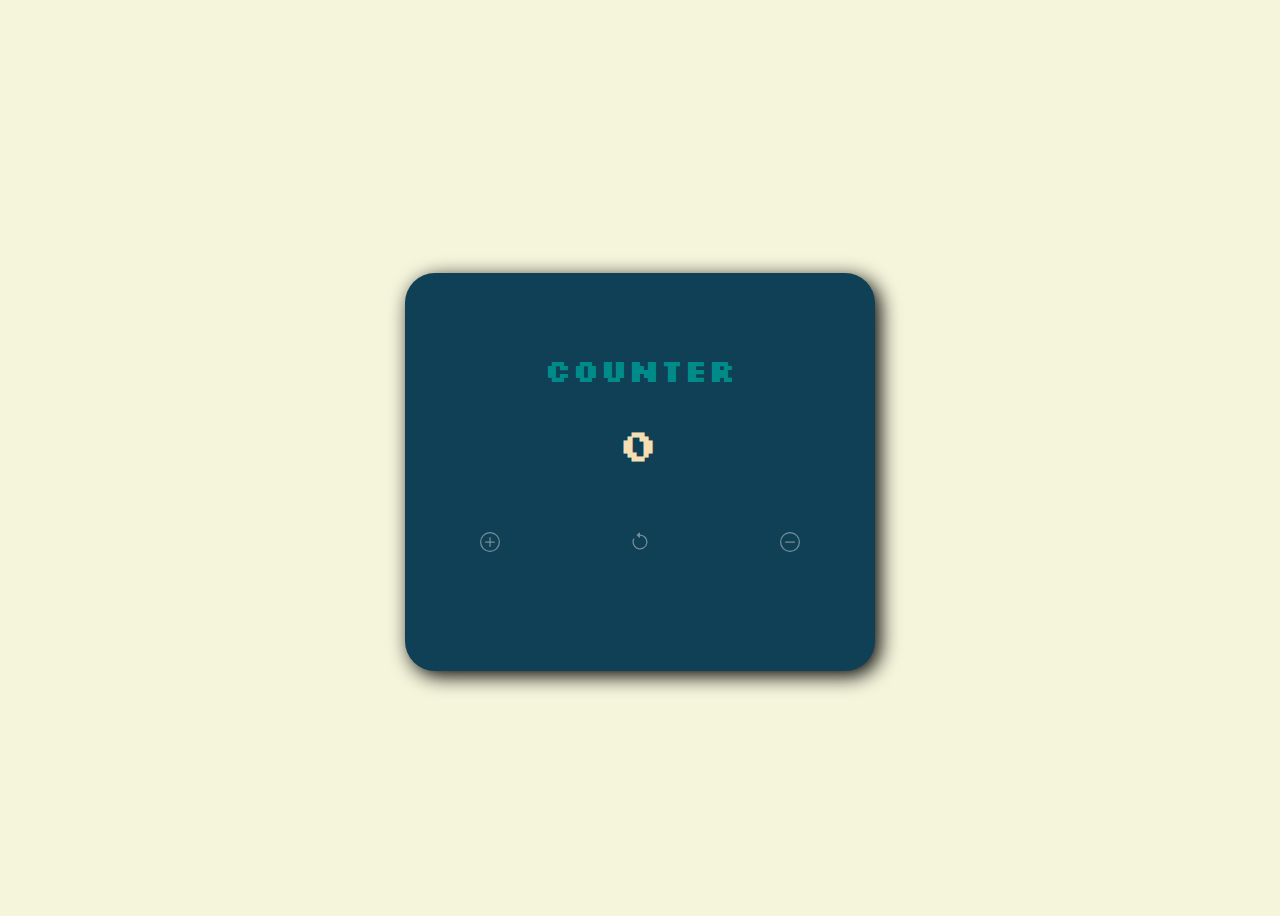
==== index.html @ 70ea67f1 "Rename counter.html to index.html" ====
<!DOCTYPE html>
<html lang="en">

<head>
    <meta charset="UTF-8">
    <meta http-equiv="X-UA-Compatible" content="IE=edge">
    <meta name="viewport" content="width=device-width, initial-scale=1.0">
    <link rel="stylesheet" href="counter.css">
    <title>Counter</title>
</head>

<body>
    <div class="whole">
        <div class="container">
            <div class="header">
                <h1>COUNTER</h1>
            </div>
            <div class="count">
                <h1 id="number">0</h1>
            </div>
        </div>
        <div class="buts">
            <button id="increase"><svg xmlns="http://www.w3.org/2000/svg" width="16" height="16" fill="currentColor"
                    class="bi bi-plus-circle" viewBox="0 0 16 16">
                    <path d="M8 15A7 7 0 1 1 8 1a7 7 0 0 1 0 14zm0 1A8 8 0 1 0 8 0a8 8 0 0 0 0 16z" />
                    <path
                        d="M8 4a.5.5 0 0 1 .5.5v3h3a.5.5 0 0 1 0 1h-3v3a.5.5 0 0 1-1 0v-3h-3a.5.5 0 0 1 0-1h3v-3A.5.5 0 0 1 8 4z" />
                </svg></button>
            <button id="reset"><svg xmlns="http://www.w3.org/2000/svg" width="16" height="16" fill="currentColor"
                    class="bi bi-arrow-counterclockwise" viewBox="0 0 16 16">
                    <path fill-rule="evenodd" d="M8 3a5 5 0 1 1-4.546 2.914.5.5 0 0 0-.908-.417A6 6 0 1 0 8 2v1z" />
                    <path
                        d="M8 4.466V.534a.25.25 0 0 0-.41-.192L5.23 2.308a.25.25 0 0 0 0 .384l2.36 1.966A.25.25 0 0 0 8 4.466z" />
                </svg></i></button>
            <button id="decrease"><svg xmlns="http://www.w3.org/2000/svg" width="16" height="16" fill="currentColor"
                    class="bi bi-dash-circle" viewBox="0 0 16 16">
                    <path d="M8 15A7 7 0 1 1 8 1a7 7 0 0 1 0 14zm0 1A8 8 0 1 0 8 0a8 8 0 0 0 0 16z" />
                    <path d="M4 8a.5.5 0 0 1 .5-.5h7a.5.5 0 0 1 0 1h-7A.5.5 0 0 1 4 8z" />
                </svg></button>
        </div>
    </div>
    <script src="counter.js"></script>
</body>

</html>
---- counter.css ----
@import url('https://fonts.googleapis.com/css2?family=Press+Start+2P&display=swap');
@import url('https://fonts.googleapis.com/css2?family=Silkscreen&display=swap');

body {
    background-color: beige;
    height: 100vh;
    display: flex;
    flex-wrap: wrap;
    justify-content: space-evenly;
    align-items: center;

}

.whole {
    background-color: rgb(15, 64, 85);
    height: 42vh;
    width: 50vh;
    box-shadow: 5px 5px 20px;
    border-radius: 30px;
    display: flex;
    justify-content: flex-start;
    align-items: center;
    flex-direction: column;
    padding: 10px;
    margin-top: 3vh;
}

.container {
    display: flex;
    justify-content: center;
    align-items: center;
    flex-direction: column;
    margin-top: 5vh;
}

.header {
    font-family: 'Silkscreen';
    color: darkcyan;
}

.count {
    font-family: 'Press start 2p';
    color: wheat;
}

.buts {
    display: flex;
    justify-content: space-around;
    align-items: center;
    width: 50vh;
    margin-top: 5vh;
}

.buts button {
    border: none;
    color: rgba(236, 232, 232, 0.466);
    background-color: rgb(15, 64, 85);
}

svg {
    width: 20px;
    height: 20px;
}

.buts button:hover {
    cursor: pointer;
    color: rgb(236, 232, 232);
}
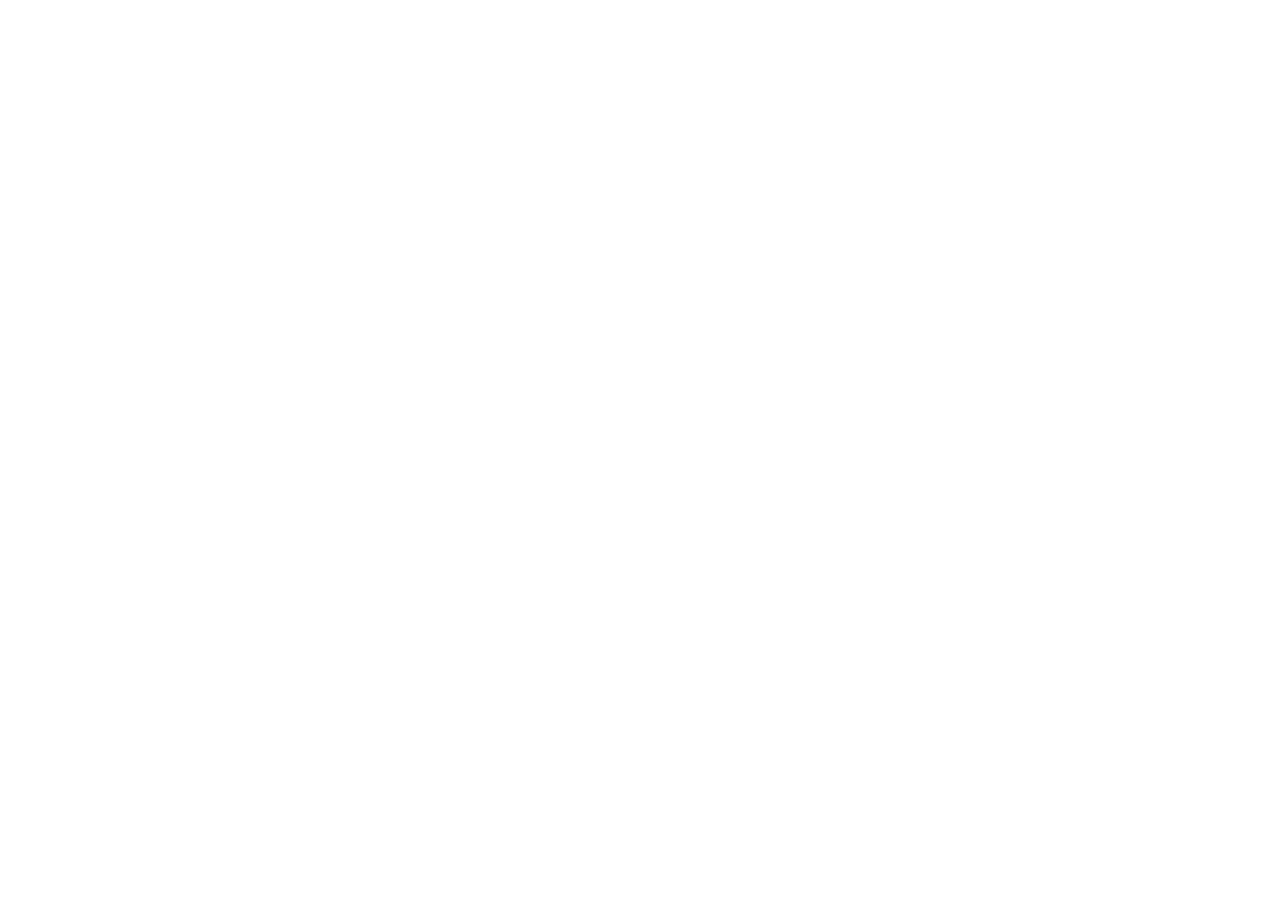
==== commit b6e64dd5: "Rename counter/counter.html to index.html" ====
--- a/index.html
+++ b/index.html
@@ -5,6 +5,7 @@
     <meta charset="UTF-8">
     <meta http-equiv="X-UA-Compatible" content="IE=edge">
     <meta name="viewport" content="width=device-width, initial-scale=1.0">
+    <meta http-equiv="refresh" content="0; url=http://mysite.github.io/folder/index.html"/>
     <link rel="stylesheet" href="counter.css">
     <title>Counter</title>
 </head>
